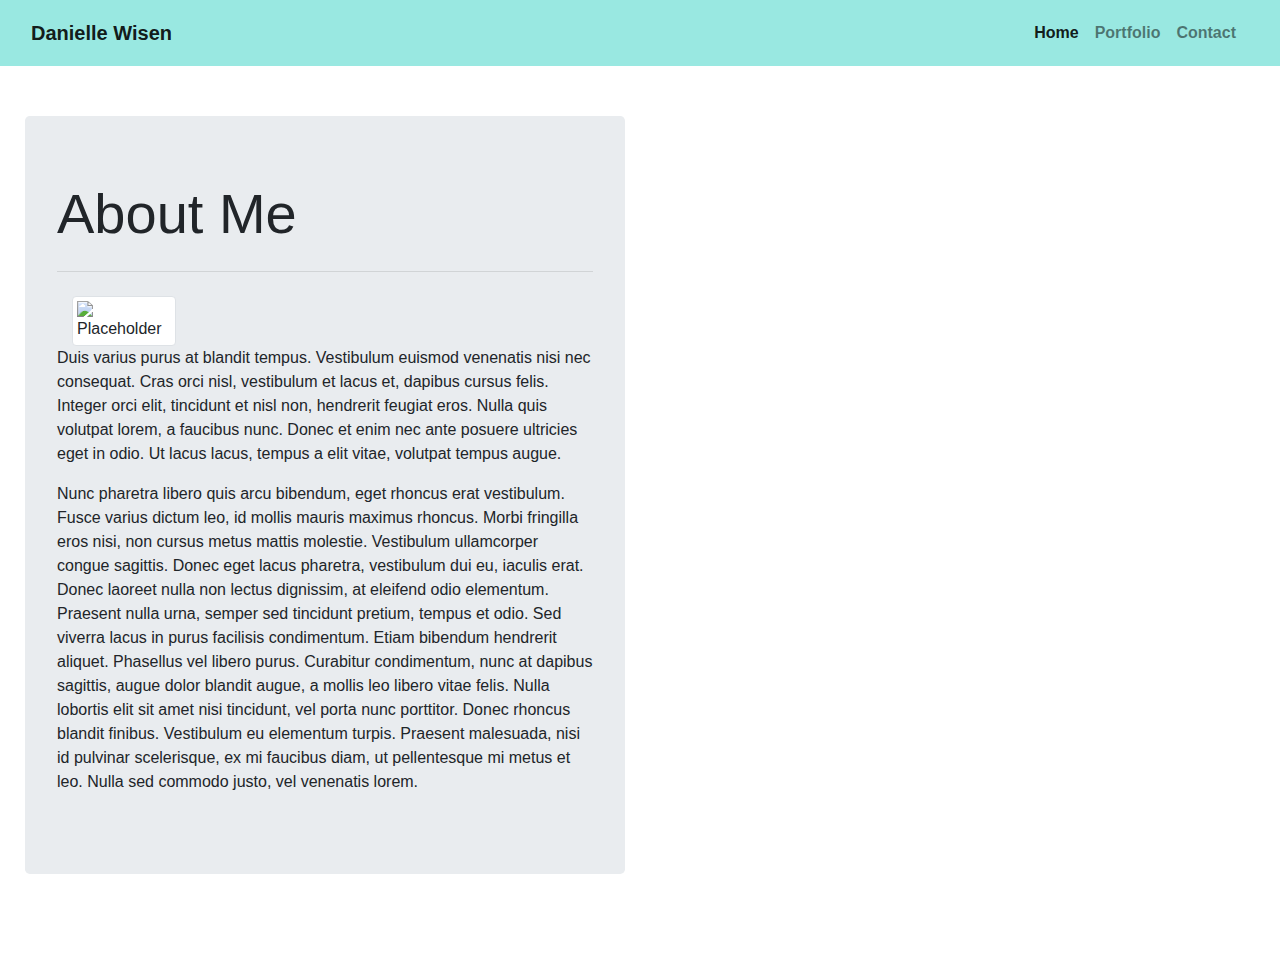
==== index.html @ 559bf2ea "initial push" ====
<!DOCTYPE html>
<html lang="en">
  <head>
    <meta charset="UTF-8" />
    <meta name="viewport" content="width=device-width, initial-scale=1.0" />
    <title>Danielle Wisen</title>
    <link rel="stylesheet" href="style.css" />
    <link
      rel="stylesheet"
      href="https://stackpath.bootstrapcdn.com/bootstrap/4.5.2/css/bootstrap.min.css"
      integrity="sha384-JcKb8q3iqJ61gNV9KGb8thSsNjpSL0n8PARn9HuZOnIxN0hoP+VmmDGMN5t9UJ0Z"
      crossorigin="anonymous"
    />
    <link rel="stylesheet" href="style.css" />
  </head>

  <body>
    <script
      src="https://kit.fontawesome.com/34f117fa7f.js"
      crossorigin="anonymous"
    ></script>
    <nav class="navbar navbar navbar-light">
      <div class="container-fluid">
        <div class="navbar-header">
          <a class="navbar-brand" href="#">
            <i
              class="fas fa-hat-wizard"
              width="30"
              height="30"
              class="d-inline-block align-top"
              alt=""
              loading="lazy"
            ></i>
            Danielle Wisen
          </a>
        </div>
        <div>
          <ul class="nav navbar-nav">
            <li>
              <a class="nav-link active" href="#">Home</a>
            </li>
            <li>
              <a class="nav-link" href="portfolio.html">Portfolio</a>
            </li>
            <li>
              <a class="nav-link" href="contact.html"> Contact</a>
            </li>
          </ul>
        </div>
      </div>
    </nav>

    <div class="container">
      <div class="row">
        <div class="col-lg-8">
          <div class="jumbotron">
            <h1 class="display-4">About Me</h1>
            <hr class="my-4" />
            <div class="col-md-3">
              <img
                src="http://placehold.it/150x150"
                alt="Placeholder"
                class="img-thumbnail"
              />
            </div>
            <p>
              Duis varius purus at blandit tempus. Vestibulum euismod venenatis
              nisi nec consequat. Cras orci nisl, vestibulum et lacus et,
              dapibus cursus felis. Integer orci elit, tincidunt et nisl non,
              hendrerit feugiat eros. Nulla quis volutpat lorem, a faucibus
              nunc. Donec et enim nec ante posuere ultricies eget in odio. Ut
              lacus lacus, tempus a elit vitae, volutpat tempus augue.
            </p>
            <p>
              Nunc pharetra libero quis arcu bibendum, eget rhoncus erat
              vestibulum. Fusce varius dictum leo, id mollis mauris maximus
              rhoncus. Morbi fringilla eros nisi, non cursus metus mattis
              molestie. Vestibulum ullamcorper congue sagittis. Donec eget lacus
              pharetra, vestibulum dui eu, iaculis erat. Donec laoreet nulla non
              lectus dignissim, at eleifend odio elementum. Praesent nulla urna,
              semper sed tincidunt pretium, tempus et odio. Sed viverra lacus in
              purus facilisis condimentum. Etiam bibendum hendrerit aliquet.
              Phasellus vel libero purus. Curabitur condimentum, nunc at dapibus
              sagittis, augue dolor blandit augue, a mollis leo libero vitae
              felis. Nulla lobortis elit sit amet nisi tincidunt, vel porta nunc
              porttitor. Donec rhoncus blandit finibus. Vestibulum eu elementum
              turpis. Praesent malesuada, nisi id pulvinar scelerisque, ex mi
              faucibus diam, ut pellentesque mi metus et leo. Nulla sed commodo
              justo, vel venenatis lorem.
            </p>
          </div>
        </div>
      </div>
    </div>

    <script src="https://ajax.googleapis.com/ajax/libs/jquery/1.11.3/jquery.min.js"></script>

    <script src="https://cdnjs.cloudflare.com/ajax/libs/popper.js/1.14.3/umd/popper.min.js"></script>

    <!-- Bootstrap JavaScript CDN -->
    <script src="https://maxcdn.bootstrapcdn.com/bootstrap/4.0.0/js/bootstrap.min.js"></script>
  </body>
</html>
---- style.css ----
/* add margins to the body and float content to the left */

.container {
  margin: 50px 10px;
}

form {
  max-width: 450px;
}

.jumbotron {
  max-width: 600px;
}

@media screen and (max-width: 576px) {
  body {
    background-color: rgb(56, 56, 56);
  }
  .container,
  .container-sm {
    margin: 10px 0px;
    max-width: 540px;
  }
}

.navbar-light {
  background-color: #99e8e1;
  font-weight: bold;
}

.navbar .container-fluid > .navbar-header {
  margin-right: 10px;
}

.navbar .navbar-nav {
  flex-direction: row;
  margin: 5px;
}

.navbar-nav .nav-link {
  padding-right: 0.5rem;
  padding-left: 0.5rem;
}
---- style.css ----
/* add margins to the body and float content to the left */

.container {
  margin: 50px 10px;
}

form {
  max-width: 450px;
}

.jumbotron {
  max-width: 600px;
}

@media screen and (max-width: 576px) {
  body {
    background-color: rgb(56, 56, 56);
  }
  .container,
  .container-sm {
    margin: 10px 0px;
    max-width: 540px;
  }
}

.navbar-light {
  background-color: #99e8e1;
  font-weight: bold;
}

.navbar .container-fluid > .navbar-header {
  margin-right: 10px;
}

.navbar .navbar-nav {
  flex-direction: row;
  margin: 5px;
}

.navbar-nav .nav-link {
  padding-right: 0.5rem;
  padding-left: 0.5rem;
}
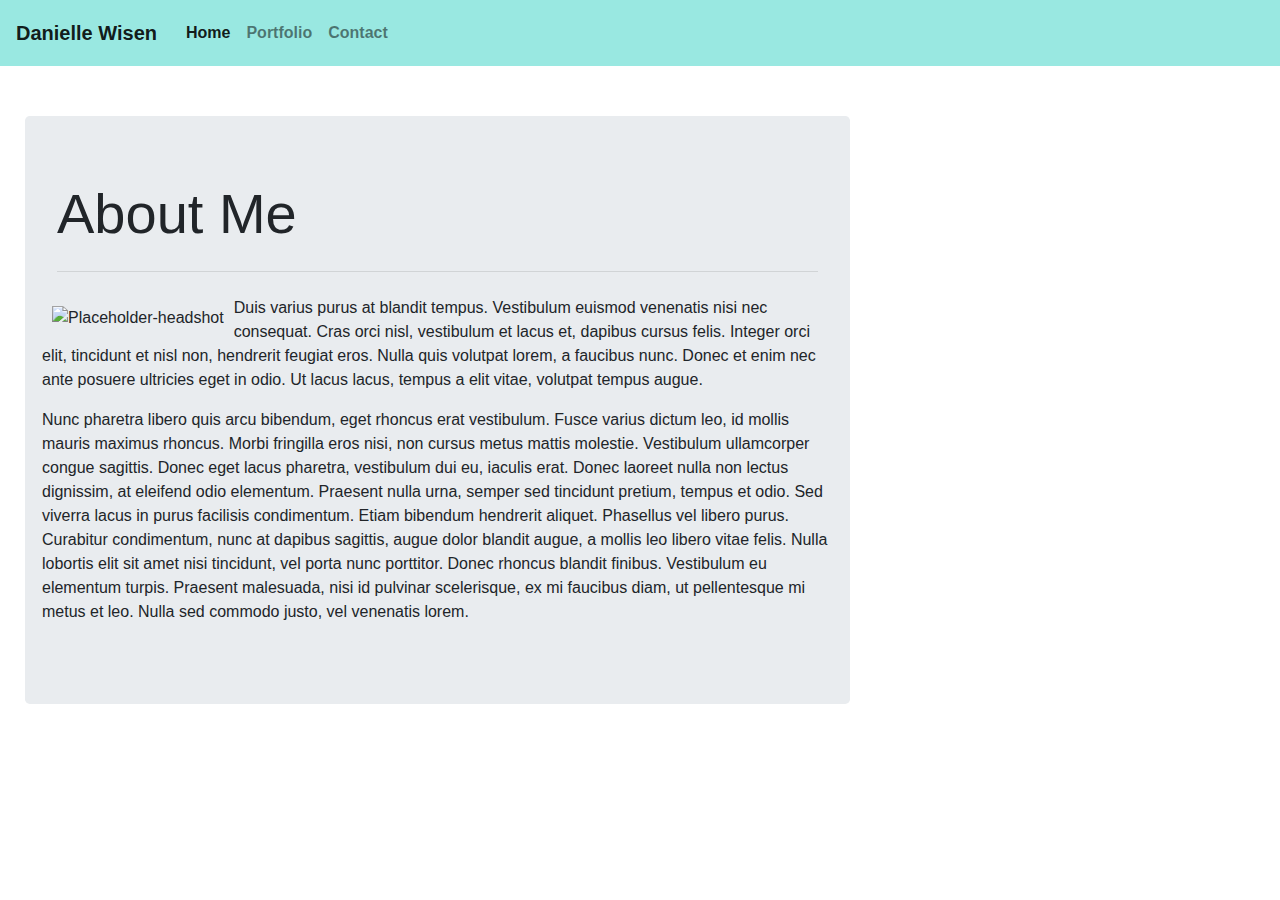
==== commit f1adcc52: "made images scaleable" ====
--- a/index.html
+++ b/index.html
@@ -4,7 +4,7 @@
     <meta charset="UTF-8" />
     <meta name="viewport" content="width=device-width, initial-scale=1.0" />
     <title>Danielle Wisen</title>
-    <link rel="stylesheet" href="style.css" />
+    <link rel="stylesheet" href="reset.css" />
     <link
       rel="stylesheet"
       href="https://stackpath.bootstrapcdn.com/bootstrap/4.5.2/css/bootstrap.min.css"
@@ -19,75 +19,73 @@
       src="https://kit.fontawesome.com/34f117fa7f.js"
       crossorigin="anonymous"
     ></script>
-    <nav class="navbar navbar navbar-light">
-      <div class="container-fluid">
-        <div class="navbar-header">
-          <a class="navbar-brand" href="#">
-            <i
-              class="fas fa-hat-wizard"
-              width="30"
-              height="30"
-              class="d-inline-block align-top"
-              alt=""
-              loading="lazy"
-            ></i>
-            Danielle Wisen
-          </a>
-        </div>
-        <div>
-          <ul class="nav navbar-nav">
-            <li>
-              <a class="nav-link active" href="#">Home</a>
-            </li>
-            <li>
-              <a class="nav-link" href="portfolio.html">Portfolio</a>
-            </li>
-            <li>
-              <a class="nav-link" href="contact.html"> Contact</a>
-            </li>
-          </ul>
-        </div>
-      </div>
+    <nav class="navbar navbar-expand-lg navbar-light">
+      <a class="navbar-brand" href="#">
+        <i
+          class="fas fa-hat-wizard"
+          width="30"
+          height="30"
+          class="d-inline-block align-top"
+          alt=""
+          loading="lazy"
+        ></i>
+        Danielle Wisen
+      </a>
+      <ul class="navbar-nav">
+        <li class="nav-item">
+          <a class="nav-link active" href="#">Home</a>
+        </li>
+        <li class="nav-item">
+          <a class="nav-link" href="portfolio.html">Portfolio</a>
+        </li>
+        <li class="nav-item">
+          <a class="nav-link" href="contact.html"> Contact</a>
+        </li>
+      </ul>
     </nav>
 
     <div class="container">
       <div class="row">
-        <div class="col-lg-8">
+        <div class="col-lg-9">
           <div class="jumbotron">
             <h1 class="display-4">About Me</h1>
             <hr class="my-4" />
-            <div class="col-md-3">
-              <img
-                src="http://placehold.it/150x150"
-                alt="Placeholder"
-                class="img-thumbnail"
-              />
+            <div class="row">
+              <div class="col-lg-m-sm-12">
+                <img
+                  id="headshot"
+                  src="https://www.phf.org.uk/wp-content/uploads/2017/11/headshot-placeholder-1.png"
+                  alt="Placeholder-headshot"
+                />
+                <p>
+                  Duis varius purus at blandit tempus. Vestibulum euismod
+                  venenatis nisi nec consequat. Cras orci nisl, vestibulum et
+                  lacus et, dapibus cursus felis. Integer orci elit, tincidunt
+                  et nisl non, hendrerit feugiat eros. Nulla quis volutpat
+                  lorem, a faucibus nunc. Donec et enim nec ante posuere
+                  ultricies eget in odio. Ut lacus lacus, tempus a elit vitae,
+                  volutpat tempus augue.
+                </p>
+                <p>
+                  Nunc pharetra libero quis arcu bibendum, eget rhoncus erat
+                  vestibulum. Fusce varius dictum leo, id mollis mauris maximus
+                  rhoncus. Morbi fringilla eros nisi, non cursus metus mattis
+                  molestie. Vestibulum ullamcorper congue sagittis. Donec eget
+                  lacus pharetra, vestibulum dui eu, iaculis erat. Donec laoreet
+                  nulla non lectus dignissim, at eleifend odio elementum.
+                  Praesent nulla urna, semper sed tincidunt pretium, tempus et
+                  odio. Sed viverra lacus in purus facilisis condimentum. Etiam
+                  bibendum hendrerit aliquet. Phasellus vel libero purus.
+                  Curabitur condimentum, nunc at dapibus sagittis, augue dolor
+                  blandit augue, a mollis leo libero vitae felis. Nulla lobortis
+                  elit sit amet nisi tincidunt, vel porta nunc porttitor. Donec
+                  rhoncus blandit finibus. Vestibulum eu elementum turpis.
+                  Praesent malesuada, nisi id pulvinar scelerisque, ex mi
+                  faucibus diam, ut pellentesque mi metus et leo. Nulla sed
+                  commodo justo, vel venenatis lorem.
+                </p>
+              </div>
             </div>
-            <p>
-              Duis varius purus at blandit tempus. Vestibulum euismod venenatis
-              nisi nec consequat. Cras orci nisl, vestibulum et lacus et,
-              dapibus cursus felis. Integer orci elit, tincidunt et nisl non,
-              hendrerit feugiat eros. Nulla quis volutpat lorem, a faucibus
-              nunc. Donec et enim nec ante posuere ultricies eget in odio. Ut
-              lacus lacus, tempus a elit vitae, volutpat tempus augue.
-            </p>
-            <p>
-              Nunc pharetra libero quis arcu bibendum, eget rhoncus erat
-              vestibulum. Fusce varius dictum leo, id mollis mauris maximus
-              rhoncus. Morbi fringilla eros nisi, non cursus metus mattis
-              molestie. Vestibulum ullamcorper congue sagittis. Donec eget lacus
-              pharetra, vestibulum dui eu, iaculis erat. Donec laoreet nulla non
-              lectus dignissim, at eleifend odio elementum. Praesent nulla urna,
-              semper sed tincidunt pretium, tempus et odio. Sed viverra lacus in
-              purus facilisis condimentum. Etiam bibendum hendrerit aliquet.
-              Phasellus vel libero purus. Curabitur condimentum, nunc at dapibus
-              sagittis, augue dolor blandit augue, a mollis leo libero vitae
-              felis. Nulla lobortis elit sit amet nisi tincidunt, vel porta nunc
-              porttitor. Donec rhoncus blandit finibus. Vestibulum eu elementum
-              turpis. Praesent malesuada, nisi id pulvinar scelerisque, ex mi
-              faucibus diam, ut pellentesque mi metus et leo. Nulla sed commodo
-              justo, vel venenatis lorem.
-            </p>
           </div>
         </div>
       </div>
--- a/style.css
+++ b/style.css
@@ -9,7 +9,7 @@
 }
 
 .jumbotron {
-  max-width: 600px;
+  max-width: 900px;
 }
 
 @media screen and (max-width: 576px) {
@@ -41,3 +41,22 @@
   padding-right: 0.5rem;
   padding-left: 0.5rem;
 }
+
+#headshot {
+  float: left;
+  padding: 10px;
+}
+
+@media screen and (min-width: 700px) {
+  #headshot {
+    max-width: 200px;
+    max-height: 200px;
+  }
+}
+
+@media screen and (max-width: 500px) {
+  #headshot {
+    float: none;
+    width: 90%;
+  } 
+}